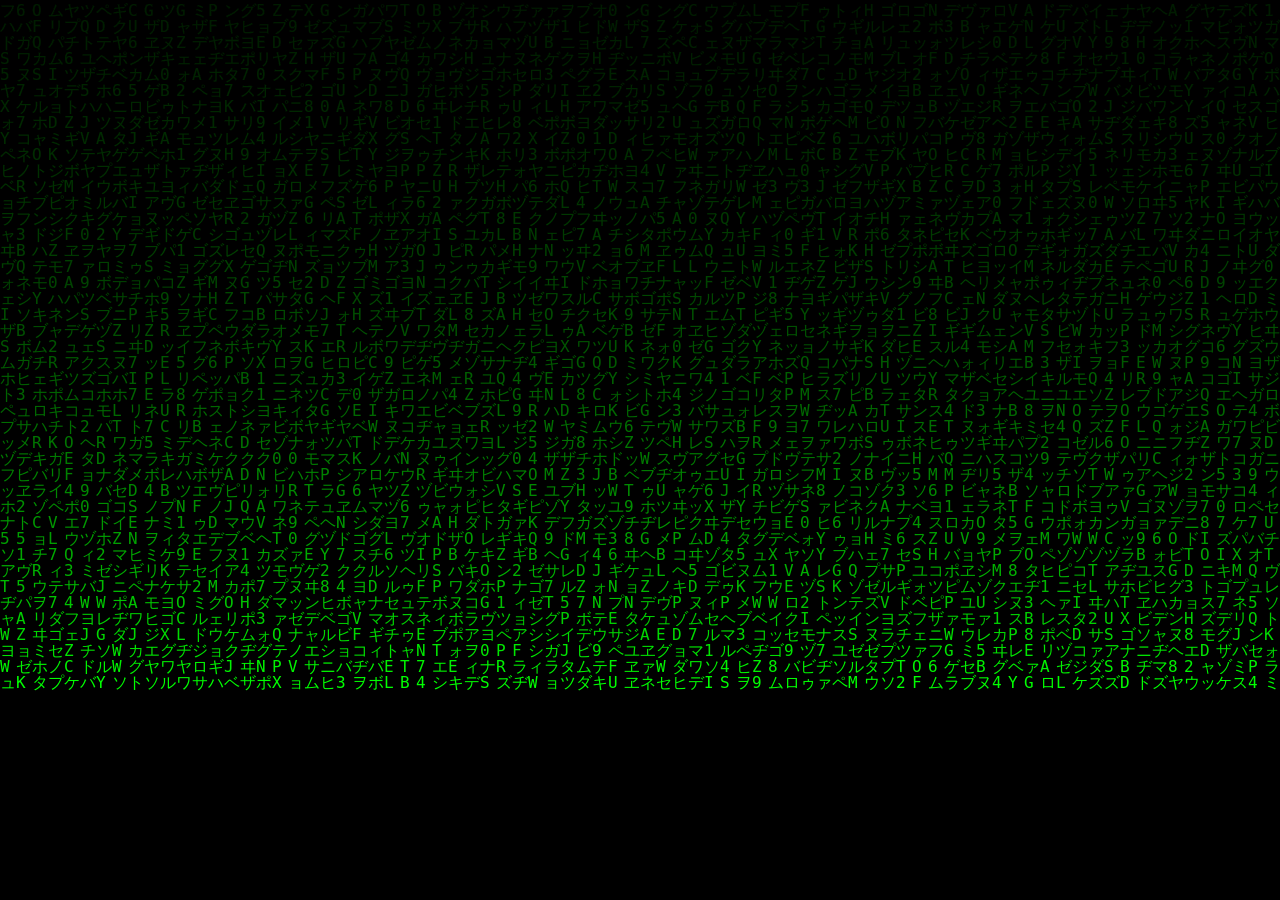
==== index.html @ 45739c3c "Update and rename index (3).html to index.html" ====
<!DOCTYPE html>
<html lang="pt-br">
<head>
    <meta charset="UTF-8">
    <meta name="viewport" content="width=device-width, initial-scale=1.0">
    <title>Matrix Effect</title>
    <style>
        /* Estilo para remover margens e barras de rolagem */
        body {
            margin: 0;
            overflow: hidden;
            background-color: #000; /* Fundo preto */
        }

        /* Estilo para o canvas ocupar toda a tela */
        #matrix-canvas {
            display: block;
        }
    </style>
</head>
<body>
    <canvas id="matrix-canvas"></canvas>

    <script>
        const canvas = document.getElementById('matrix-canvas');
        const ctx = canvas.getContext('2d');

        // Define a largura e altura do canvas para preencher a tela inteira
        canvas.width = window.innerWidth;
        canvas.height = window.innerHeight;

        // Caracteres que serão usados no efeito "chuva"
        // Incluindo Katakana, letras e números para um visual autêntico
        const katakana = 'アァカサタナハマヤャラワガザダバパイィキシチニヒミリヰギジヂビピウゥクスツヌフムユュルグズヅブプエェケセテネヘメレヱゲゼデベペオォコソトノホモヨョロヲゴゾドボポヴッン';
        const latin = 'ABCDEFGHIJKLMNOPQRSTUVWXYZ';
        const nums = '0123456789';
        const alphabet = katakana + latin + nums;

        const fontSize = 16;
        const columns = canvas.width / fontSize;

        // Array para armazenar a posição Y de cada "gota" em cada coluna
        const rainDrops = [];

        // Inicializa as "gotas" em posições Y aleatórias no topo
        for (let x = 0; x < columns; x++) {
            rainDrops[x] = 1;
        }

        function draw() {
            // Desenha um retângulo preto semi-transparente sobre o canvas
            // Isso cria o efeito de "rastro" dos caracteres
            ctx.fillStyle = 'rgba(0, 0, 0, 0.05)';
            ctx.fillRect(0, 0, canvas.width, canvas.height);

            // Define a cor e a fonte dos caracteres
            ctx.fillStyle = '#0F0'; // Verde Matrix
            ctx.font = fontSize + 'px monospace';

            // Loop através de cada coluna
            for (let i = 0; i < rainDrops.length; i++) {
                // Escolhe um caractere aleatório do nosso alfabeto
                const text = alphabet.charAt(Math.floor(Math.random() * alphabet.length));
                // Desenha o caractere na posição x e y
                ctx.fillText(text, i * fontSize, rainDrops[i] * fontSize);

                // Verifica se a "gota" atingiu o final da tela
                // Adiciona um fator aleatório para resetar a gota, criando um efeito mais dinâmico
                if (rainDrops[i] * fontSize > canvas.height && Math.random() > 0.975) {
                    rainDrops[i] = 0; // Reseta a posição para o topo
                }

                // Move a "gota" para baixo
                rainDrops[i]++;
            }
        }

        // Executa a função de desenho a cada 30 milissegundos para criar a animação
        setInterval(draw, 30);

        // Opcional: ajusta o tamanho do canvas se a janela do navegador for redimensionada
        window.addEventListener('resize', () => {
            canvas.width = window.innerWidth;
            canvas.height = window.innerHeight;
        });
    </script>
</body>
</html>
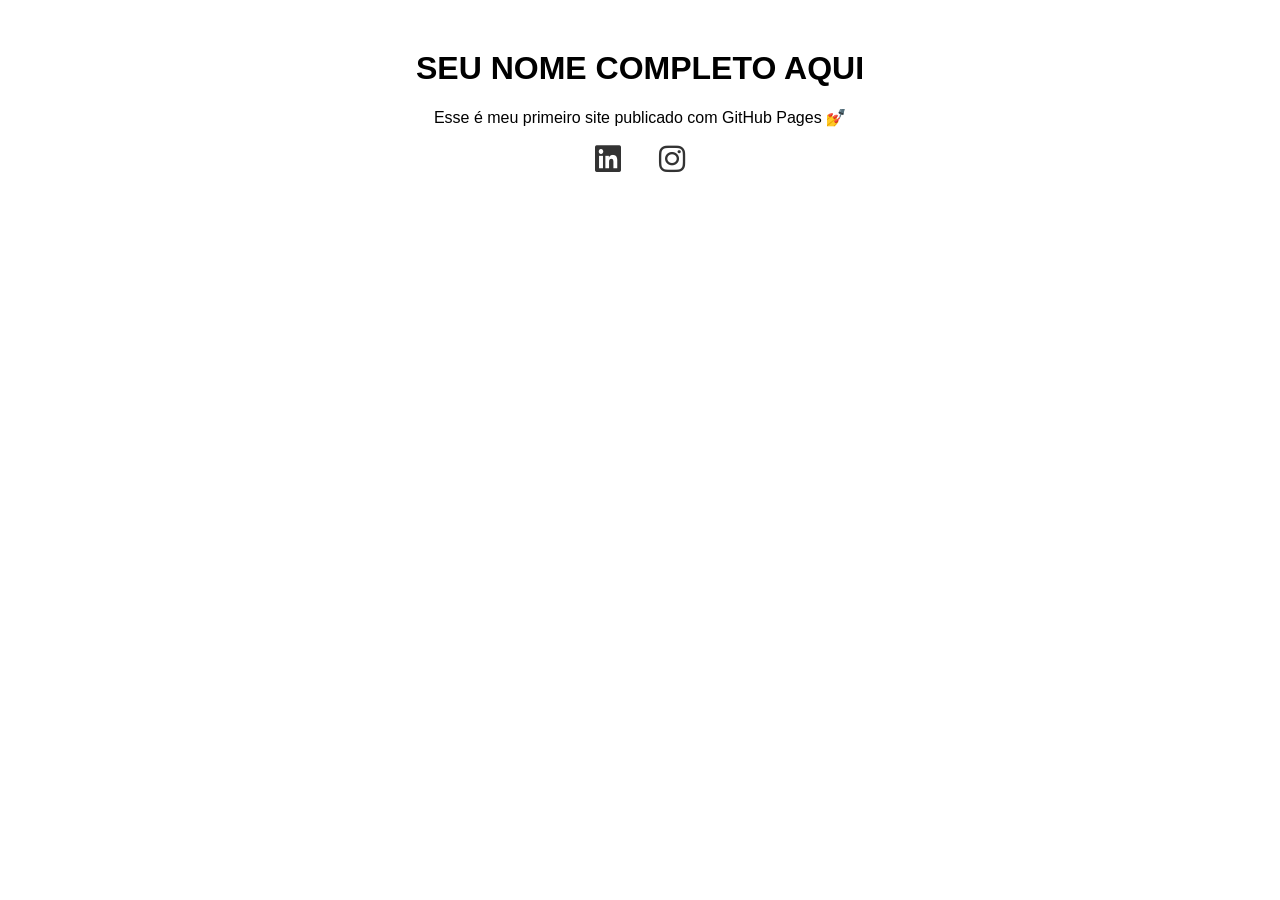
==== commit f9d7e914: "Update index.html" ====
--- a/index.html
+++ b/index.html
@@ -1,89 +1,44 @@
-
 <!DOCTYPE html>
 <html lang="pt-br">
 <head>
     <meta charset="UTF-8">
     <meta name="viewport" content="width=device-width, initial-scale=1.0">
-    <title>Matrix Effect</title>
+    <title>Minha Página</title>
+    <link rel="stylesheet" href="https://cdnjs.cloudflare.com/ajax/libs/font-awesome/6.5.2/css/all.min.css">
+
     <style>
-        /* Estilo para remover margens e barras de rolagem */
+        /* CSS para estilizar a página */
         body {
-            margin: 0;
-            overflow: hidden;
-            background-color: #000; /* Fundo preto */
+            font-family: sans-serif;
+            text-align: center; /* Centraliza todo o texto */
+            margin-top: 50px;
         }
-
-        /* Estilo para o canvas ocupar toda a tela */
-        #matrix-canvas {
-            display: block;
+        .social-icons a {
+            font-size: 30px; /* Tamanho dos ícones */
+            color: #333; /* Cor dos ícones */
+            margin: 0 15px; /* Espaçamento entre os ícones */
+            text-decoration: none; /* Remove o sublinhado dos links */
+        }
+        .social-icons a:hover {
+            color: #0077b5; /* Cor ao passar o mouse (um azul tipo LinkedIn) */
         }
     </style>
 </head>
 <body>
-    <canvas id="matrix-canvas"></canvas>
 
-    <script>
-        const canvas = document.getElementById('matrix-canvas');
-        const ctx = canvas.getContext('2d');
+    <h1>SEU NOME COMPLETO AQUI</h1>
 
-        // Define a largura e altura do canvas para preencher a tela inteira
-        canvas.width = window.innerWidth;
-        canvas.height = window.innerHeight;
+    <p>Esse é meu primeiro site publicado com GitHub Pages 💅</p>
 
-        // Caracteres que serão usados no efeito "chuva"
-        // Incluindo Katakana, letras e números para um visual autêntico
-        const katakana = 'アァカサタナハマヤャラワガザダバパイィキシチニヒミリヰギジヂビピウゥクスツヌフムユュルグズヅブプエェケセテネヘメレヱゲゼデベペオォコソトノホモヨョロヲゴゾドボポヴッン';
-        const latin = 'ABCDEFGHIJKLMNOPQRSTUVWXYZ';
-        const nums = '0123456789';
-        const alphabet = katakana + latin + nums;
+    <div class="social-icons">
+        <a href="URL_DO_SEU_LINKEDIN" target="_blank">
+            <i class="fa-brands fa-linkedin"></i>
+        </a>
 
-        const fontSize = 16;
-        const columns = canvas.width / fontSize;
+        <a href="URL_DO_SEU_INSTAGRAM" target="_blank">
+            <i class="fa-brands fa-instagram"></i>
+        </a>
+    </div>
 
-        // Array para armazenar a posição Y de cada "gota" em cada coluna
-        const rainDrops = [];
-
-        // Inicializa as "gotas" em posições Y aleatórias no topo
-        for (let x = 0; x < columns; x++) {
-            rainDrops[x] = 1;
-        }
-
-        function draw() {
-            // Desenha um retângulo preto semi-transparente sobre o canvas
-            // Isso cria o efeito de "rastro" dos caracteres
-            ctx.fillStyle = 'rgba(0, 0, 0, 0.05)';
-            ctx.fillRect(0, 0, canvas.width, canvas.height);
-
-            // Define a cor e a fonte dos caracteres
-            ctx.fillStyle = '#0F0'; // Verde Matrix
-            ctx.font = fontSize + 'px monospace';
-
-            // Loop através de cada coluna
-            for (let i = 0; i < rainDrops.length; i++) {
-                // Escolhe um caractere aleatório do nosso alfabeto
-                const text = alphabet.charAt(Math.floor(Math.random() * alphabet.length));
-                // Desenha o caractere na posição x e y
-                ctx.fillText(text, i * fontSize, rainDrops[i] * fontSize);
-
-                // Verifica se a "gota" atingiu o final da tela
-                // Adiciona um fator aleatório para resetar a gota, criando um efeito mais dinâmico
-                if (rainDrops[i] * fontSize > canvas.height && Math.random() > 0.975) {
-                    rainDrops[i] = 0; // Reseta a posição para o topo
-                }
-
-                // Move a "gota" para baixo
-                rainDrops[i]++;
-            }
-        }
-
-        // Executa a função de desenho a cada 30 milissegundos para criar a animação
-        setInterval(draw, 30);
-
-        // Opcional: ajusta o tamanho do canvas se a janela do navegador for redimensionada
-        window.addEventListener('resize', () => {
-            canvas.width = window.innerWidth;
-            canvas.height = window.innerHeight;
-        });
-    </script>
 </body>
 </html>
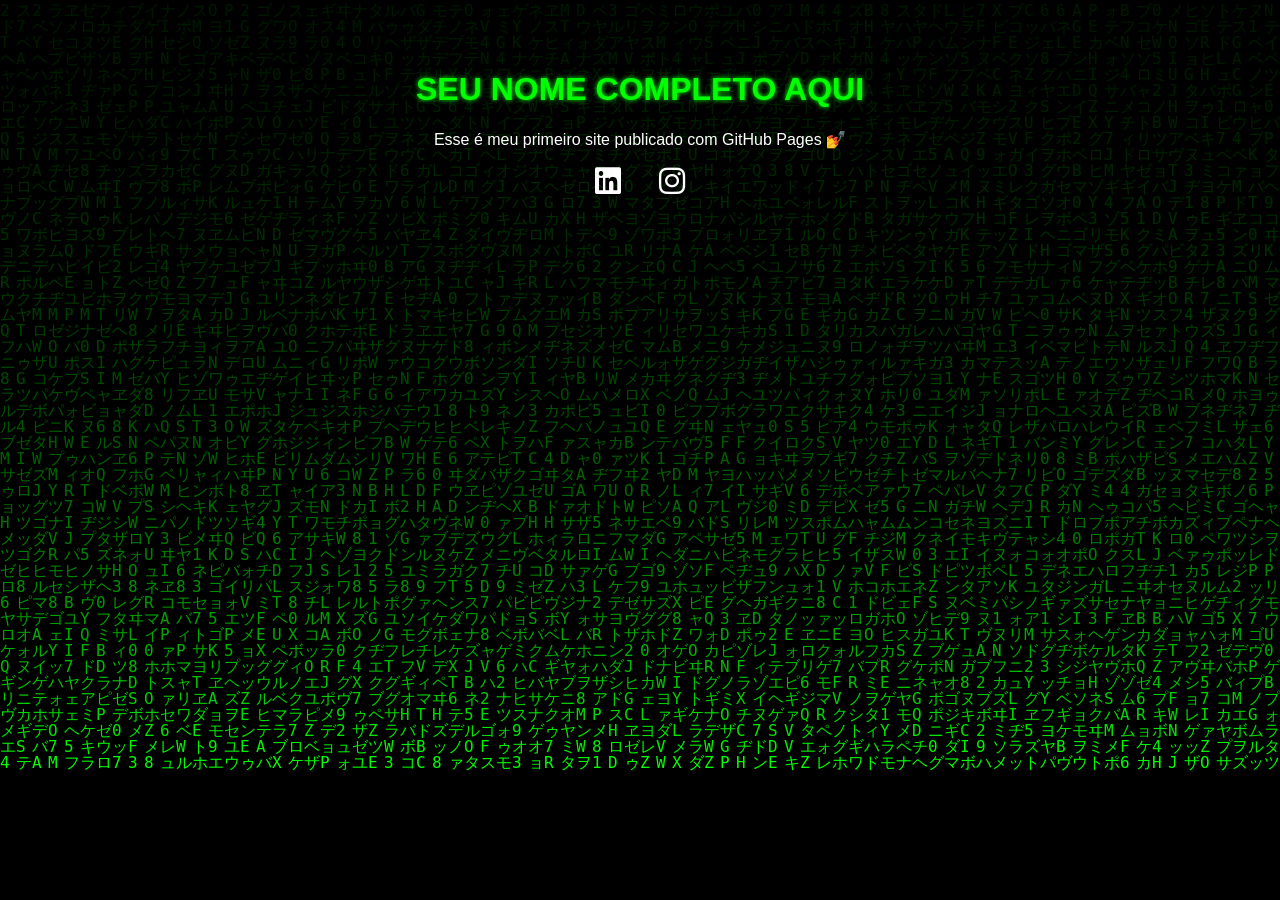
==== commit 04b5f3e6: "Update index.html" ====
--- a/index.html
+++ b/index.html
@@ -7,38 +7,111 @@
     <link rel="stylesheet" href="https://cdnjs.cloudflare.com/ajax/libs/font-awesome/6.5.2/css/all.min.css">
 
     <style>
-        /* CSS para estilizar a página */
+        /* Estilo para o fundo Matrix */
         body {
+            background-color: #000; /* Fundo preto */
+            margin: 0;
+            padding: 0;
+            overflow: hidden; /* Esconde barras de rolagem */
+        }
+
+        #matrix-canvas {
+            position: fixed;
+            top: 0;
+            left: 0;
+            width: 100%;
+            height: 100%;
+            z-index: -1; /* Coloca o canvas atrás de todo o conteúdo */
+        }
+
+        /* Estilo para o conteúdo principal */
+        .content {
             font-family: sans-serif;
-            text-align: center; /* Centraliza todo o texto */
-            margin-top: 50px;
+            text-align: center;
+            color: #fff; /* Cor do texto branca para contrastar */
+            position: relative;
+            z-index: 1;
+            padding-top: 50px;
         }
+
+        .content h1 {
+            color: #0f0; /* Cor do nome verde, estilo Matrix */
+            text-shadow: 0 0 5px #0f0;
+        }
+
         .social-icons a {
-            font-size: 30px; /* Tamanho dos ícones */
-            color: #333; /* Cor dos ícones */
-            margin: 0 15px; /* Espaçamento entre os ícones */
-            text-decoration: none; /* Remove o sublinhado dos links */
+            font-size: 30px;
+            color: #fff; /* Cor dos ícones branca */
+            margin: 0 15px;
+            text-decoration: none;
+            transition: color 0.3s;
         }
+
         .social-icons a:hover {
-            color: #0077b5; /* Cor ao passar o mouse (um azul tipo LinkedIn) */
+            color: #0f0; /* Cor ao passar o mouse verde */
         }
     </style>
 </head>
 <body>
 
-    <h1>SEU NOME COMPLETO AQUI</h1>
+    <canvas id="matrix-canvas"></canvas>
 
-    <p>Esse é meu primeiro site publicado com GitHub Pages 💅</p>
+    <div class="content">
+        <h1>SEU NOME COMPLETO AQUI</h1>
 
-    <div class="social-icons">
-        <a href="URL_DO_SEU_LINKEDIN" target="_blank">
-            <i class="fa-brands fa-linkedin"></i>
-        </a>
+        <p>Esse é meu primeiro site publicado com GitHub Pages 💅</p>
 
-        <a href="URL_DO_SEU_INSTAGRAM" target="_blank">
-            <i class="fa-brands fa-instagram"></i>
-        </a>
+        <div class="social-icons">
+            <a href="URL_DO_SEU_LINKEDIN" target="_blank">
+                <i class="fa-brands fa-linkedin"></i>
+            </a>
+
+            <a href="URL_DO_SEU_INSTAGRAM" target="_blank">
+                <i class="fa-brands fa-instagram"></i>
+            </a>
+        </div>
     </div>
+
+    <script>
+        const canvas = document.getElementById('matrix-canvas');
+        const ctx = canvas.getContext('2d');
+
+        canvas.width = window.innerWidth;
+        canvas.height = window.innerHeight;
+
+        const katakana = 'アァカサタナハマヤャラワガザダバパイィキシチニヒミリヰギジヂビピウゥクスツヌフムユュルグズブプエェケセテネヘメレヱゲゼデベペオォコソトノホモヨョロヲゴゾドボポヴッン';
+        const latin = 'ABCDEFGHIJKLMNOPQRSTUVWXYZ';
+        const nums = '0123456789';
+        const alphabet = katakana + latin + nums;
+
+        const fontSize = 16;
+        const columns = canvas.width / fontSize;
+
+        const rainDrops = [];
+        for (let x = 0; x < columns; x++) {
+            rainDrops[x] = 1;
+        }
+
+        const draw = () => {
+            ctx.fillStyle = 'rgba(0, 0, 0, 0.05)';
+            ctx.fillRect(0, 0, canvas.width, canvas.height);
+
+            ctx.fillStyle = '#0F0'; // Cor da chuva
+            ctx.font = fontSize + 'px monospace';
+
+            for (let i = 0; i < rainDrops.length; i++) {
+                const text = alphabet.charAt(Math.floor(Math.random() * alphabet.length));
+                ctx.fillText(text, i * fontSize, rainDrops[i] * fontSize);
+
+                if (rainDrops[i] * fontSize > canvas.height && Math.random() > 0.975) {
+                    rainDrops[i] = 0;
+                }
+                rainDrops[i]++;
+            }
+        };
+
+        setInterval(draw, 30);
+    </script>
 
 </body>
 </html>
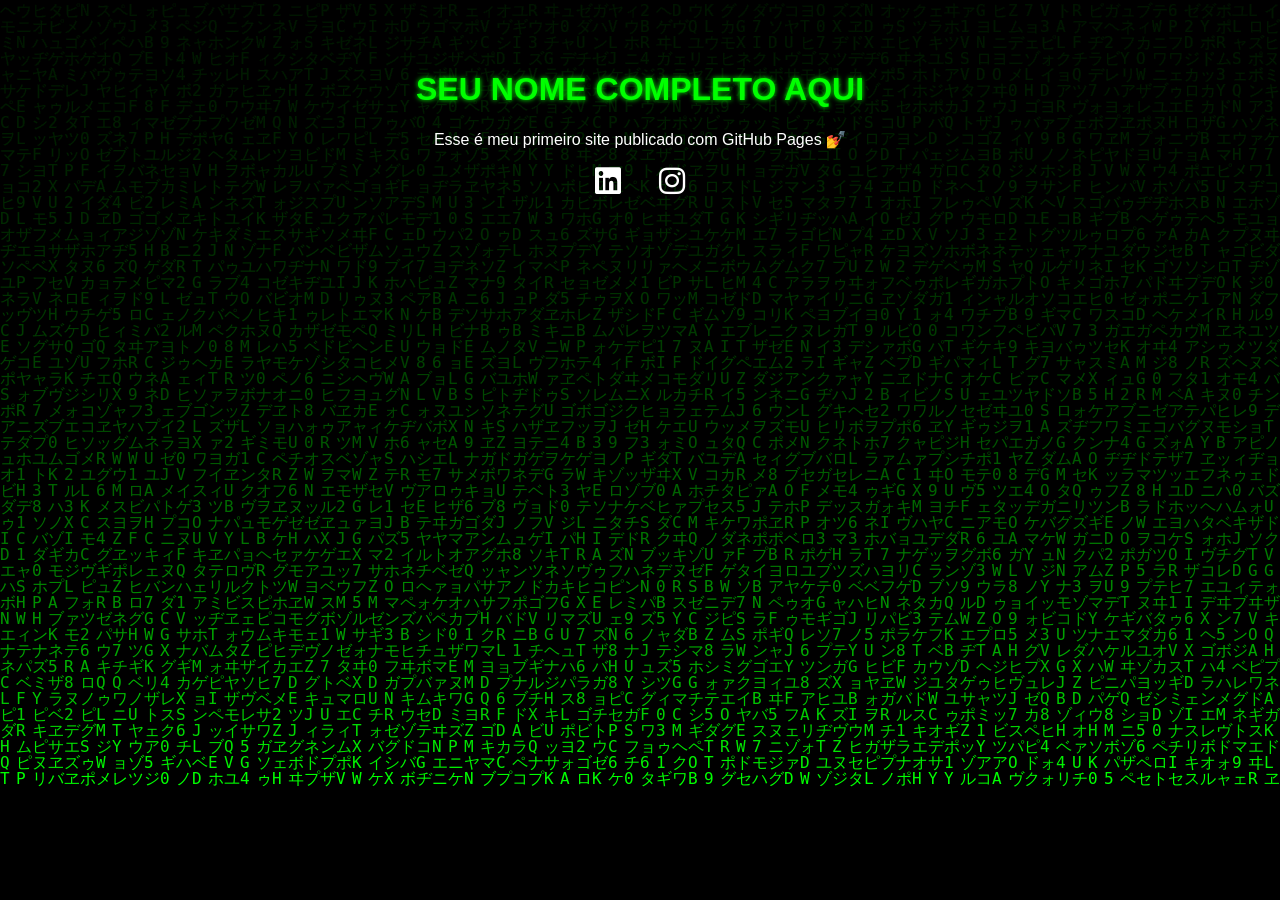
==== commit cb653363: "Update index.html" ====
--- a/index.html
+++ b/index.html
@@ -62,11 +62,11 @@
         <p>Esse é meu primeiro site publicado com GitHub Pages 💅</p>
 
         <div class="social-icons">
-            <a href="URL_DO_SEU_LINKEDIN" target="_blank">
+            <a href="linkedin.com" target="_blank">
                 <i class="fa-brands fa-linkedin"></i>
             </a>
 
-            <a href="URL_DO_SEU_INSTAGRAM" target="_blank">
+            <a href="instagram.com" target="_blank">
                 <i class="fa-brands fa-instagram"></i>
             </a>
         </div>
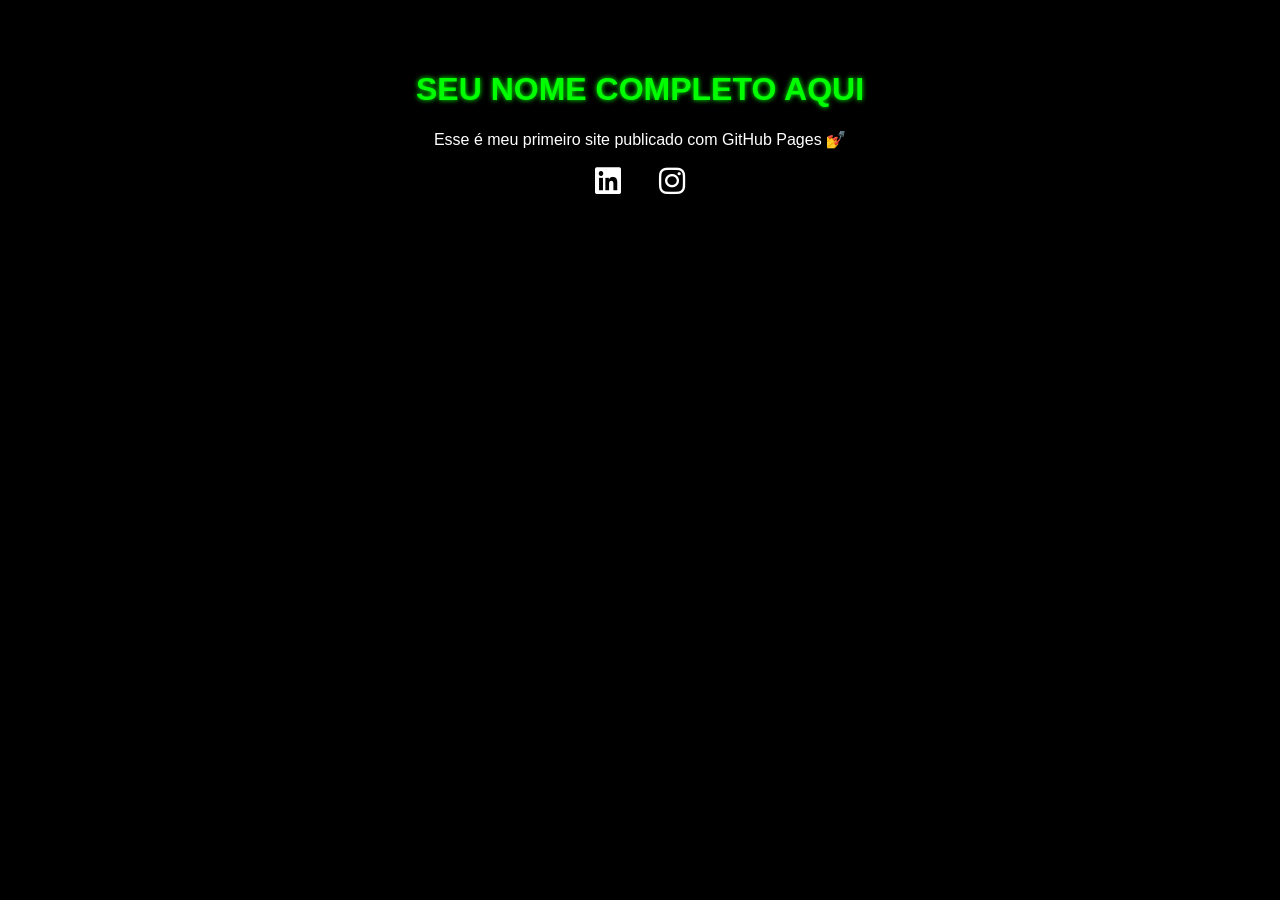
==== commit 44ca4d82: "Update index.html" ====
--- a/index.html
+++ b/index.html
@@ -62,56 +62,12 @@
         <p>Esse é meu primeiro site publicado com GitHub Pages 💅</p>
 
         <div class="social-icons">
-            <a href="linkedin.com" target="_blank">
+            <a href="https://www.linkedin.com/in/SEU_PERFIL_AQUI" target="_blank">
                 <i class="fa-brands fa-linkedin"></i>
             </a>
 
-            <a href="instagram.com" target="_blank">
+            <a href="https://www.instagram.com/SEU_USUARIO_AQUI" target="_blank">
                 <i class="fa-brands fa-instagram"></i>
             </a>
         </div>
     </div>
-
-    <script>
-        const canvas = document.getElementById('matrix-canvas');
-        const ctx = canvas.getContext('2d');
-
-        canvas.width = window.innerWidth;
-        canvas.height = window.innerHeight;
-
-        const katakana = 'アァカサタナハマヤャラワガザダバパイィキシチニヒミリヰギジヂビピウゥクスツヌフムユュルグズブプエェケセテネヘメレヱゲゼデベペオォコソトノホモヨョロヲゴゾドボポヴッン';
-        const latin = 'ABCDEFGHIJKLMNOPQRSTUVWXYZ';
-        const nums = '0123456789';
-        const alphabet = katakana + latin + nums;
-
-        const fontSize = 16;
-        const columns = canvas.width / fontSize;
-
-        const rainDrops = [];
-        for (let x = 0; x < columns; x++) {
-            rainDrops[x] = 1;
-        }
-
-        const draw = () => {
-            ctx.fillStyle = 'rgba(0, 0, 0, 0.05)';
-            ctx.fillRect(0, 0, canvas.width, canvas.height);
-
-            ctx.fillStyle = '#0F0'; // Cor da chuva
-            ctx.font = fontSize + 'px monospace';
-
-            for (let i = 0; i < rainDrops.length; i++) {
-                const text = alphabet.charAt(Math.floor(Math.random() * alphabet.length));
-                ctx.fillText(text, i * fontSize, rainDrops[i] * fontSize);
-
-                if (rainDrops[i] * fontSize > canvas.height && Math.random() > 0.975) {
-                    rainDrops[i] = 0;
-                }
-                rainDrops[i]++;
-            }
-        };
-
-        setInterval(draw, 30);
-    </script>
-
-</body>
-</html>
